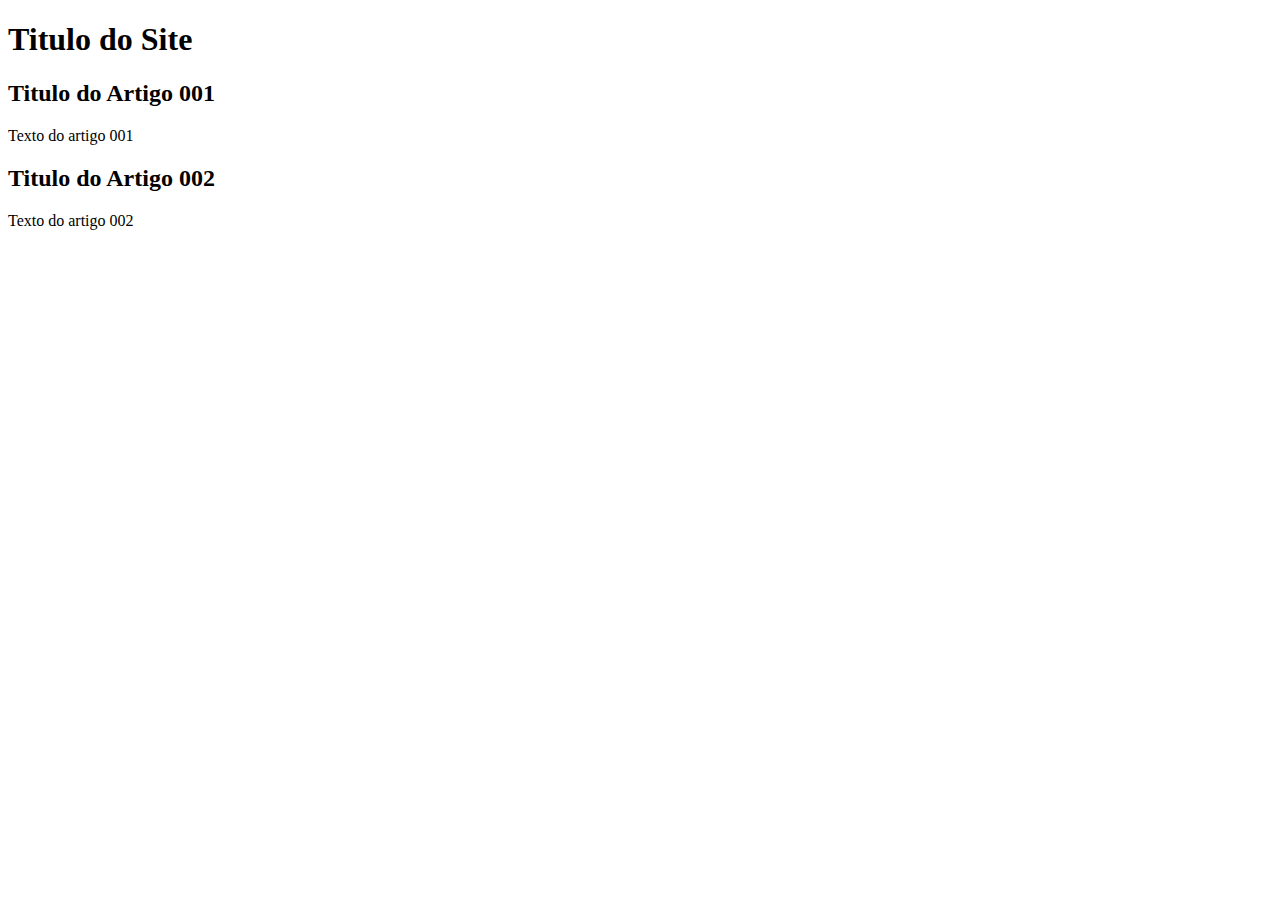
==== index.html @ 75806c65 "add index" ====
<!DOCTYPE html>
<html lang="en">
<head>
    <meta charset="UTF-8">
    <meta http-equiv="X-UA-Compatible" content="IE=edge">
    <meta name="viewport" content="width=device-width, initial-scale=1.0">
    <title>Titulo do Site</title>
</head>
<body>
    <main>
        <header>
            <h1>Titulo do Site</h1>
        </header>
        <article>
            <h2>Titulo do Artigo 001</h2>
            <p>Texto do artigo 001</p>
        </article>
        <article>
            <h2>Titulo do Artigo 002</h2>
            <p>Texto do artigo 002</p>
        </article>
    </main>
</body>
</html>
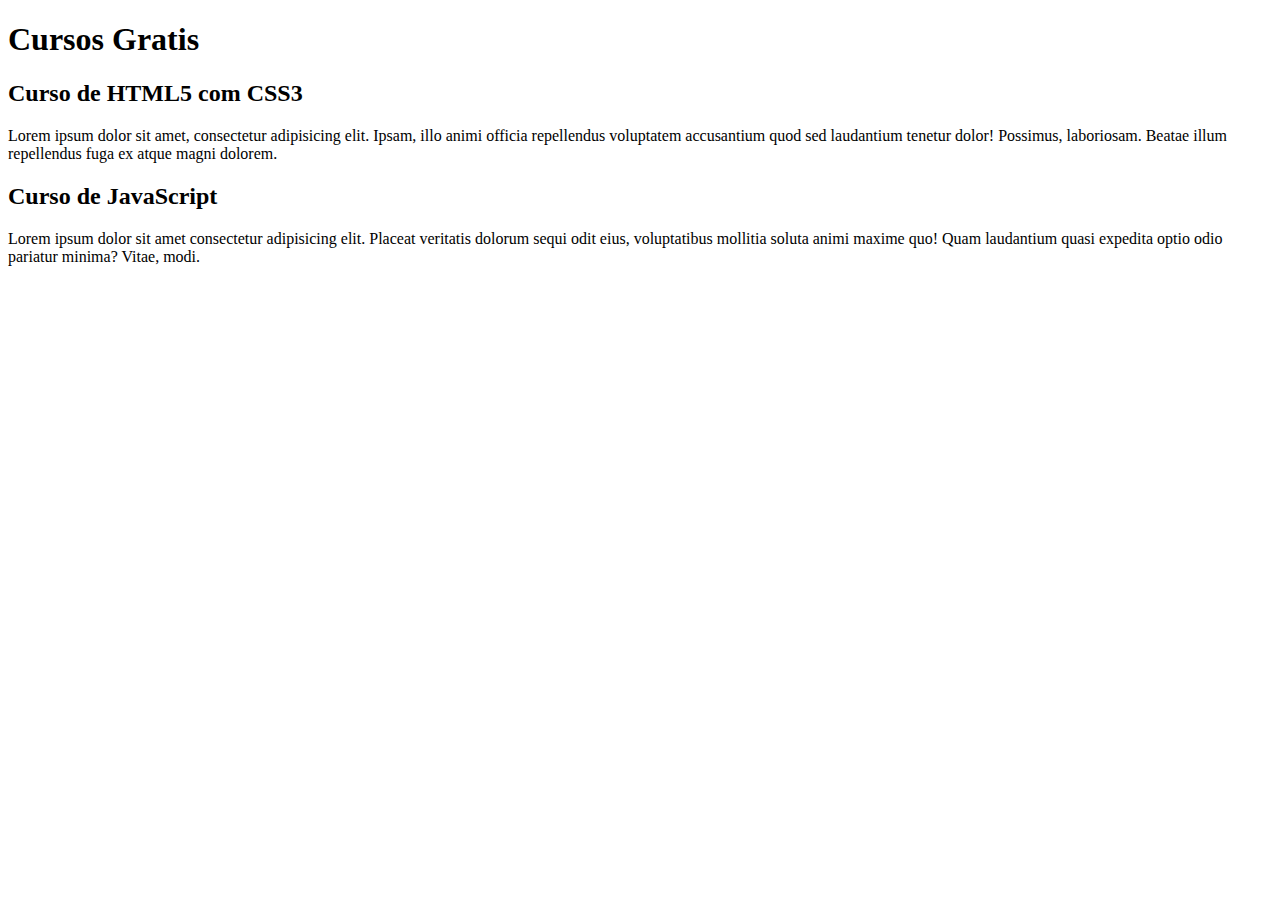
==== commit 17488f4c: "Comecei a mexer no conteúdo" ====
--- a/index.html
+++ b/index.html
@@ -9,15 +9,15 @@
 <body>
     <main>
         <header>
-            <h1>Titulo do Site</h1>
+            <h1>Cursos Gratis</h1>
         </header>
         <article>
-            <h2>Titulo do Artigo 001</h2>
-            <p>Texto do artigo 001</p>
+            <h2>Curso de HTML5 com CSS3</h2>
+            <p>Lorem ipsum dolor sit amet, consectetur adipisicing elit. Ipsam, illo animi officia repellendus voluptatem accusantium quod sed laudantium tenetur dolor! Possimus, laboriosam. Beatae illum repellendus fuga ex atque magni dolorem.</p>
         </article>
         <article>
-            <h2>Titulo do Artigo 002</h2>
-            <p>Texto do artigo 002</p>
+            <h2>Curso de JavaScript</h2>
+            <p>Lorem ipsum dolor sit amet consectetur adipisicing elit. Placeat veritatis dolorum sequi odit eius, voluptatibus mollitia soluta animi maxime quo! Quam laudantium quasi expedita optio odio pariatur minima? Vitae, modi.</p>
         </article>
     </main>
 </body>
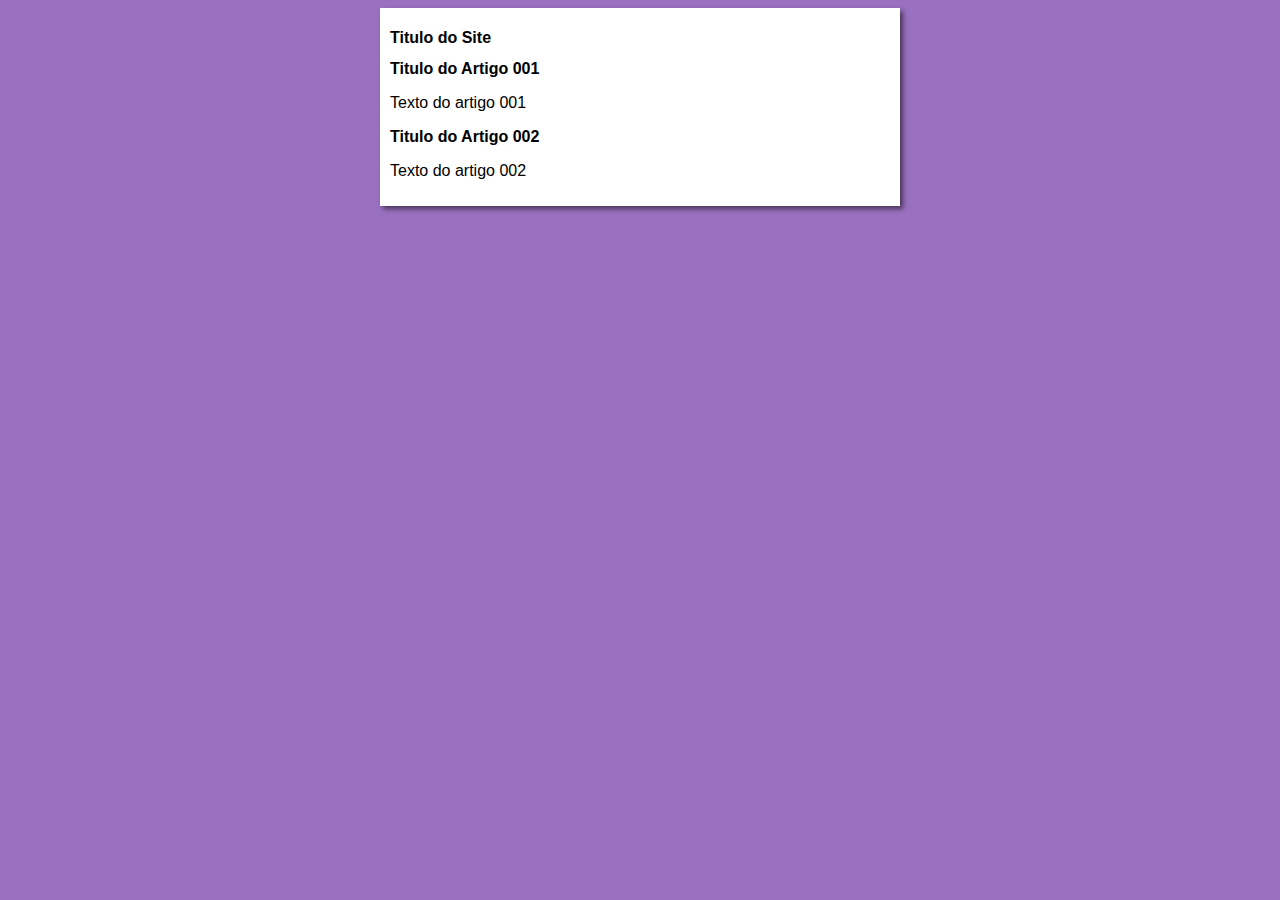
==== commit 36cdb55b: "inicio do design" ====
--- a/index.html
+++ b/index.html
@@ -4,20 +4,21 @@
     <meta charset="UTF-8">
     <meta http-equiv="X-UA-Compatible" content="IE=edge">
     <meta name="viewport" content="width=device-width, initial-scale=1.0">
+    <link rel="stylesheet" href="static/css/style.css">
     <title>Titulo do Site</title>
 </head>
 <body>
     <main>
         <header>
-            <h1>Cursos Gratis</h1>
+            <h1>Titulo do Site</h1>
         </header>
         <article>
-            <h2>Curso de HTML5 com CSS3</h2>
-            <p>Lorem ipsum dolor sit amet, consectetur adipisicing elit. Ipsam, illo animi officia repellendus voluptatem accusantium quod sed laudantium tenetur dolor! Possimus, laboriosam. Beatae illum repellendus fuga ex atque magni dolorem.</p>
+            <h2>Titulo do Artigo 001</h2>
+            <p>Texto do artigo 001</p>
         </article>
         <article>
-            <h2>Curso de JavaScript</h2>
-            <p>Lorem ipsum dolor sit amet consectetur adipisicing elit. Placeat veritatis dolorum sequi odit eius, voluptatibus mollitia soluta animi maxime quo! Quam laudantium quasi expedita optio odio pariatur minima? Vitae, modi.</p>
+            <h2>Titulo do Artigo 002</h2>
+            <p>Texto do artigo 002</p>
         </article>
     </main>
 </body>
--- a/static/css/style.css
+++ b/static/css/style.css
@@ -0,0 +1,16 @@
+*{
+    font-family: Arial, Helvetica, sans-serif;
+    font-size: 16px;
+}
+
+body {
+    background-color: rgb(154, 113, 192);
+}
+
+main {
+    background-color: white;
+    width: 500px;
+    margin: auto;
+    padding: 10px;
+    box-shadow: 3px 3px 5px rgba(0, 0, 0, 0.544);
+} 
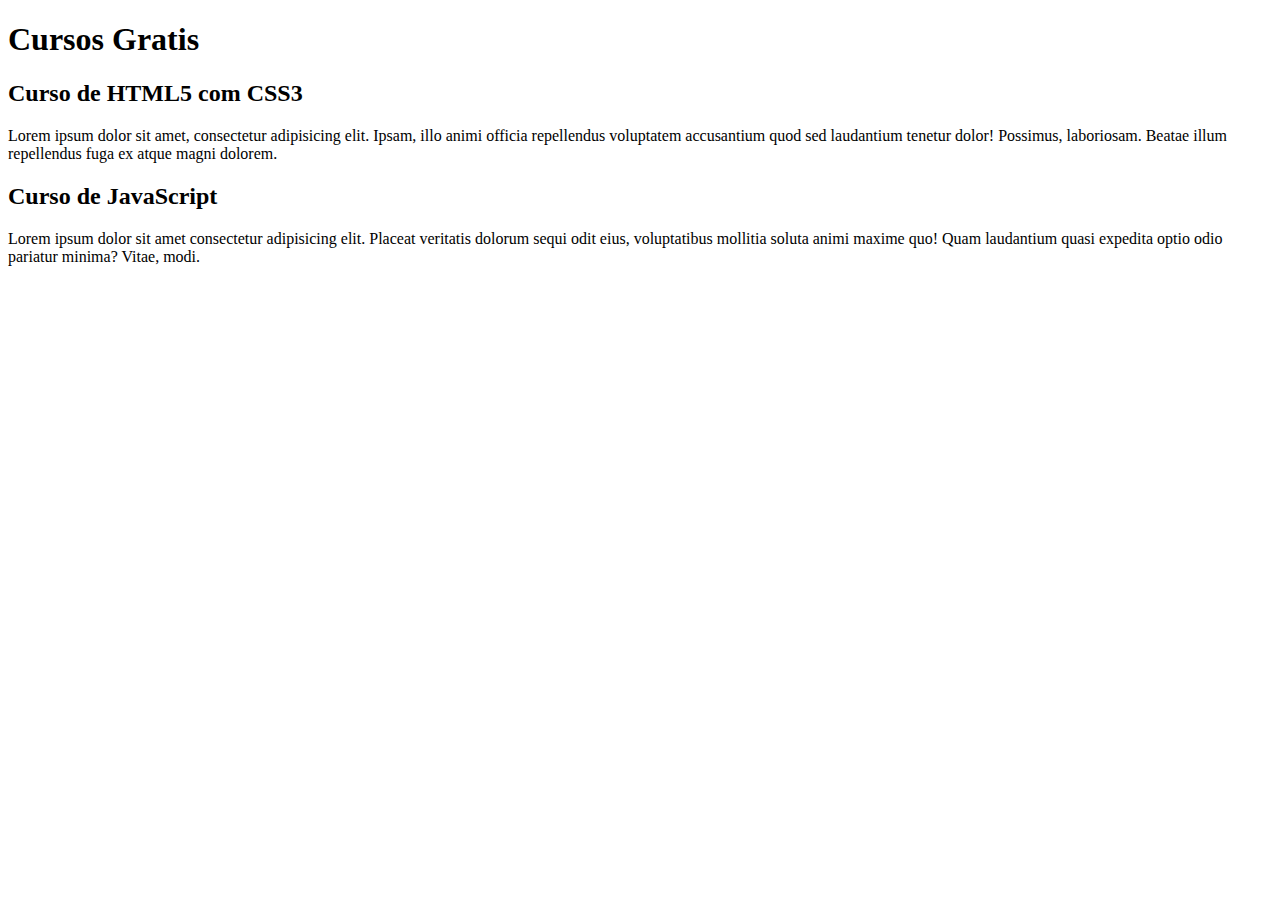
==== commit 1ddd9682: "Update index.html" ====
--- a/index.html
+++ b/index.html
@@ -4,21 +4,20 @@
     <meta charset="UTF-8">
     <meta http-equiv="X-UA-Compatible" content="IE=edge">
     <meta name="viewport" content="width=device-width, initial-scale=1.0">
-    <link rel="stylesheet" href="static/css/style.css">
-    <title>Titulo do Site</title>
+    <title>Site CursoeVideo</title>
 </head>
 <body>
     <main>
         <header>
-            <h1>Titulo do Site</h1>
+            <h1>Cursos Gratis</h1>
         </header>
         <article>
-            <h2>Titulo do Artigo 001</h2>
-            <p>Texto do artigo 001</p>
+            <h2>Curso de HTML5 com CSS3</h2>
+            <p>Lorem ipsum dolor sit amet, consectetur adipisicing elit. Ipsam, illo animi officia repellendus voluptatem accusantium quod sed laudantium tenetur dolor! Possimus, laboriosam. Beatae illum repellendus fuga ex atque magni dolorem.</p>
         </article>
         <article>
-            <h2>Titulo do Artigo 002</h2>
-            <p>Texto do artigo 002</p>
+            <h2>Curso de JavaScript</h2>
+            <p>Lorem ipsum dolor sit amet consectetur adipisicing elit. Placeat veritatis dolorum sequi odit eius, voluptatibus mollitia soluta animi maxime quo! Quam laudantium quasi expedita optio odio pariatur minima? Vitae, modi.</p>
         </article>
     </main>
 </body>
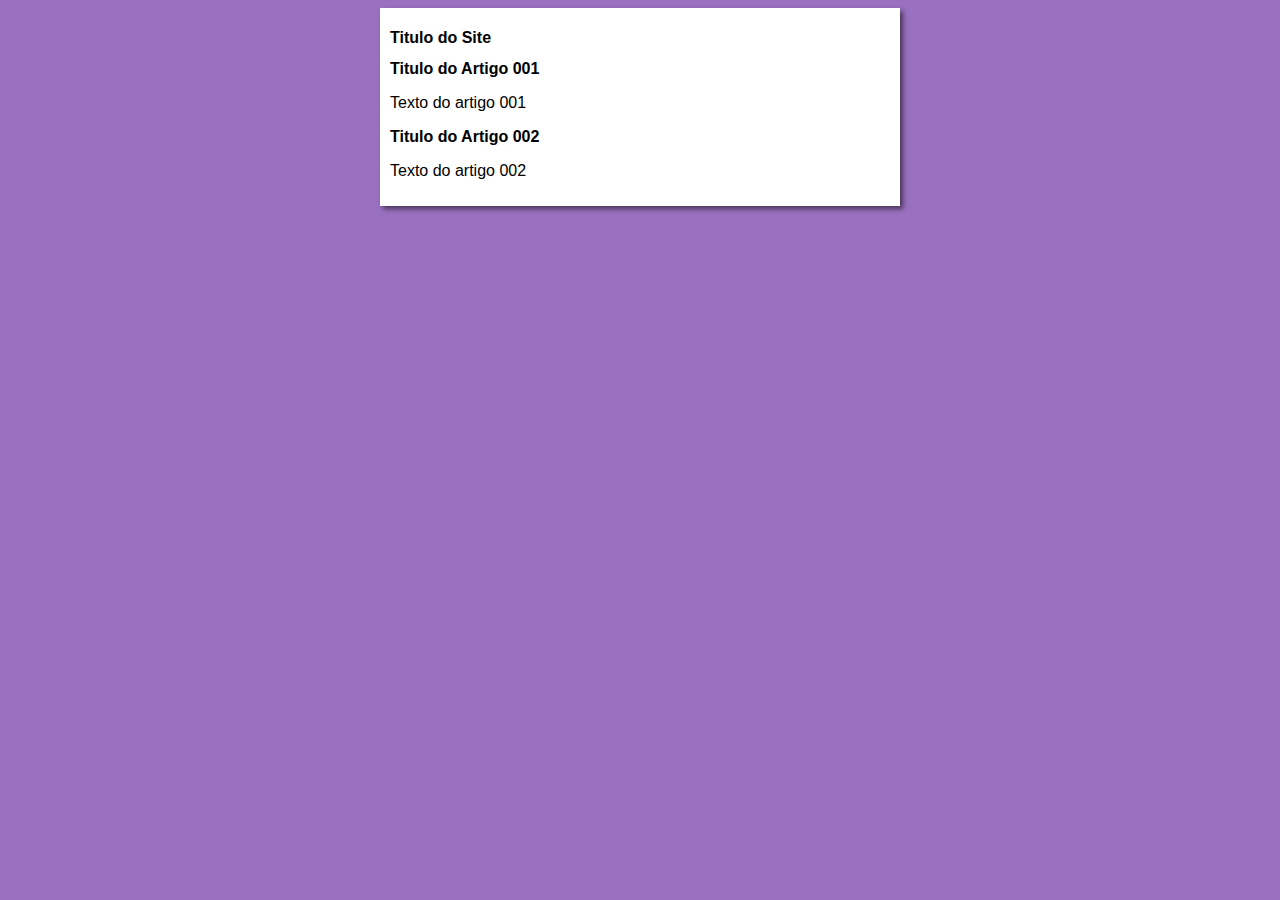
==== commit ecc6a077: "Update index.html" ====
--- a/index.html
+++ b/index.html
@@ -4,20 +4,21 @@
     <meta charset="UTF-8">
     <meta http-equiv="X-UA-Compatible" content="IE=edge">
     <meta name="viewport" content="width=device-width, initial-scale=1.0">
-    <title>Site CursoeVideo</title>
+    <link rel="stylesheet" href="static/css/style.css">
+    <title>Curso em Video</title>
 </head>
 <body>
     <main>
         <header>
-            <h1>Cursos Gratis</h1>
+            <h1>Titulo do Site</h1>
         </header>
         <article>
-            <h2>Curso de HTML5 com CSS3</h2>
-            <p>Lorem ipsum dolor sit amet, consectetur adipisicing elit. Ipsam, illo animi officia repellendus voluptatem accusantium quod sed laudantium tenetur dolor! Possimus, laboriosam. Beatae illum repellendus fuga ex atque magni dolorem.</p>
+            <h2>Titulo do Artigo 001</h2>
+            <p>Texto do artigo 001</p>
         </article>
         <article>
-            <h2>Curso de JavaScript</h2>
-            <p>Lorem ipsum dolor sit amet consectetur adipisicing elit. Placeat veritatis dolorum sequi odit eius, voluptatibus mollitia soluta animi maxime quo! Quam laudantium quasi expedita optio odio pariatur minima? Vitae, modi.</p>
+            <h2>Titulo do Artigo 002</h2>
+            <p>Texto do artigo 002</p>
         </article>
     </main>
 </body>
--- a/static/css/style.css
+++ b/static/css/style.css
@@ -0,0 +1,16 @@
+*{
+    font-family: Arial, Helvetica, sans-serif;
+    font-size: 16px;
+}
+
+body {
+    background-color: rgb(154, 113, 192);
+}
+
+main {
+    background-color: white;
+    width: 500px;
+    margin: auto;
+    padding: 10px;
+    box-shadow: 3px 3px 5px rgba(0, 0, 0, 0.544);
+} 
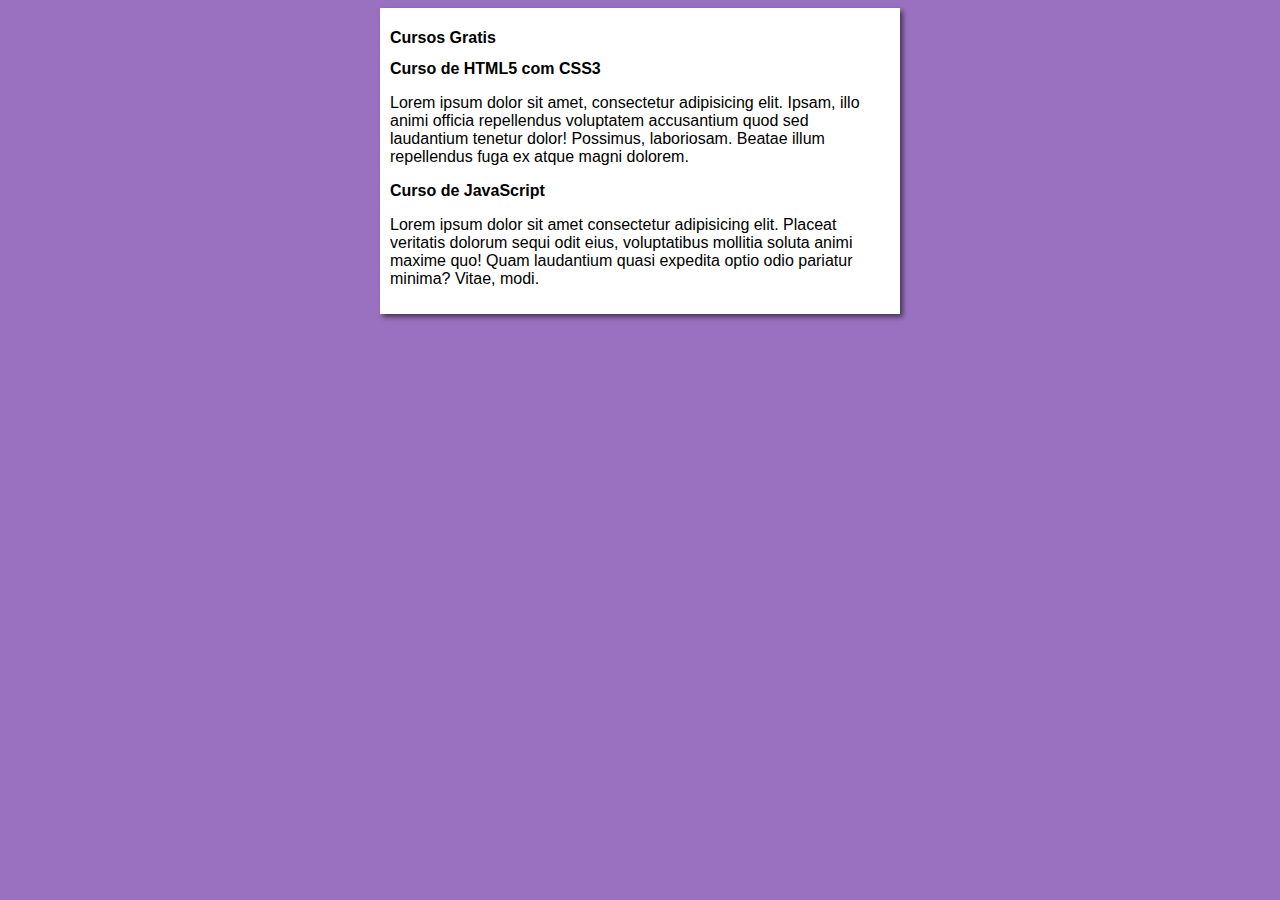
==== commit 0467ffdc: "Merge branch 'design'" ====
--- a/index.html
+++ b/index.html
@@ -10,15 +10,15 @@
 <body>
     <main>
         <header>
-            <h1>Titulo do Site</h1>
+            <h1>Cursos Gratis</h1>
         </header>
         <article>
-            <h2>Titulo do Artigo 001</h2>
-            <p>Texto do artigo 001</p>
+            <h2>Curso de HTML5 com CSS3</h2>
+            <p>Lorem ipsum dolor sit amet, consectetur adipisicing elit. Ipsam, illo animi officia repellendus voluptatem accusantium quod sed laudantium tenetur dolor! Possimus, laboriosam. Beatae illum repellendus fuga ex atque magni dolorem.</p>
         </article>
         <article>
-            <h2>Titulo do Artigo 002</h2>
-            <p>Texto do artigo 002</p>
+            <h2>Curso de JavaScript</h2>
+            <p>Lorem ipsum dolor sit amet consectetur adipisicing elit. Placeat veritatis dolorum sequi odit eius, voluptatibus mollitia soluta animi maxime quo! Quam laudantium quasi expedita optio odio pariatur minima? Vitae, modi.</p>
         </article>
     </main>
 </body>
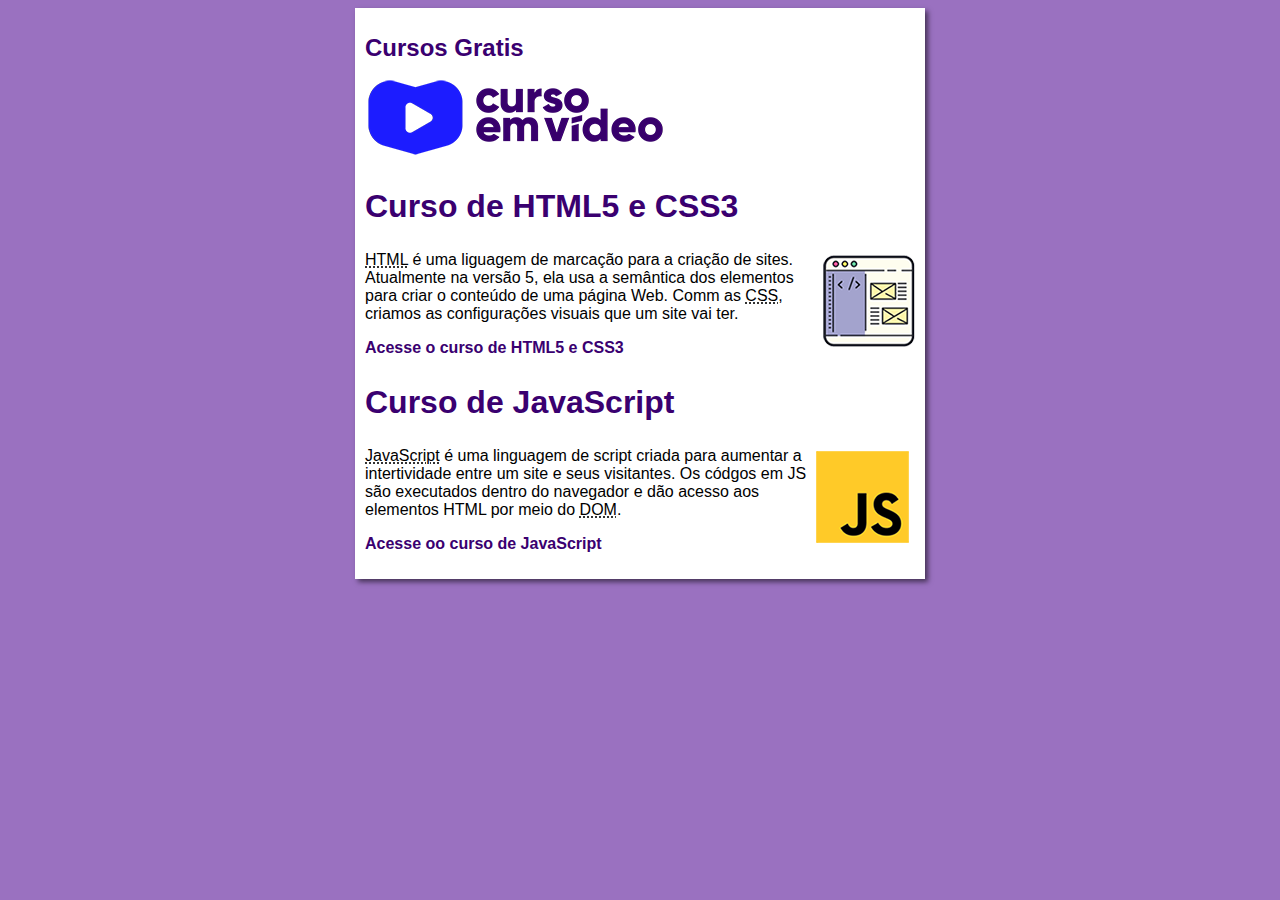
==== commit 26d63807: "Criei o site :smile:" ====
--- a/index.html
+++ b/index.html
@@ -11,14 +11,19 @@
     <main>
         <header>
             <h1>Cursos Gratis</h1>
+            <img src="static/img/curso-em-video-cor.png" alt="Logo Curoso em Video colorida">
         </header>
         <article>
-            <h2>Curso de HTML5 com CSS3</h2>
-            <p>Lorem ipsum dolor sit amet, consectetur adipisicing elit. Ipsam, illo animi officia repellendus voluptatem accusantium quod sed laudantium tenetur dolor! Possimus, laboriosam. Beatae illum repellendus fuga ex atque magni dolorem.</p>
+            <h2>Curso de HTML5 e CSS3</h2>
+            <img class="lado" src="static/img/curso-html-css.png" alt="Imagem Curso de HTML5 e CSS3">
+            <p> <abbr title="Hyper Text Markup Language">HTML</abbr> é uma liguagem de marcação para a criação de sites. Atualmente na versão 5, ela usa a semântica dos elementos para criar o conteúdo de uma página Web. Comm as <abbr title="Cascaing Style Sheets">CSS</abbr>, criamos as configurações visuais que um site vai ter.</p>
+            <p><a href="curso-html.html">Acesse o curso de HTML5 e CSS3</a></p>
         </article>
         <article>
             <h2>Curso de JavaScript</h2>
-            <p>Lorem ipsum dolor sit amet consectetur adipisicing elit. Placeat veritatis dolorum sequi odit eius, voluptatibus mollitia soluta animi maxime quo! Quam laudantium quasi expedita optio odio pariatur minima? Vitae, modi.</p>
+            <img class="lado" src="static/img/curso-javascript.png" alt="Imagem Curso de JavaScript">
+            <p><abbr title="JavaScript">JavaScript</abbr> é uma linguagem de script criada para aumentar a intertividade entre um site e seus visitantes. Os códgos em JS são executados dentro do navegador e dão acesso aos elementos HTML por meio do <abbr title="Document Object Model">DOM</abbr>.</p>
+            <p><a href="curso-js.html">Acesse oo curso de JavaScript</a></p>
         </article>
     </main>
 </body>
--- a/static/css/style.css
+++ b/static/css/style.css
@@ -9,8 +9,33 @@
 
 main {
     background-color: white;
-    width: 500px;
+    width: 550px;
     margin: auto;
     padding: 10px;
     box-shadow: 3px 3px 5px rgba(0, 0, 0, 0.544);
 } 
+
+h1{
+    font-size: 1.5em;
+    color: rgb(58, 0, 112);
+}
+
+h2 {
+    font-size: 2em;
+    color: rgb(58, 0, 112);
+}
+
+img.lado {
+    float: right;
+}
+
+a {
+    text-decoration: none;
+    font-weight: bold;
+    color: rgb(58, 0, 112);
+}
+
+a:hover {
+    text-decoration: underline;
+    color: rgb(26, 26, 255);
+}
